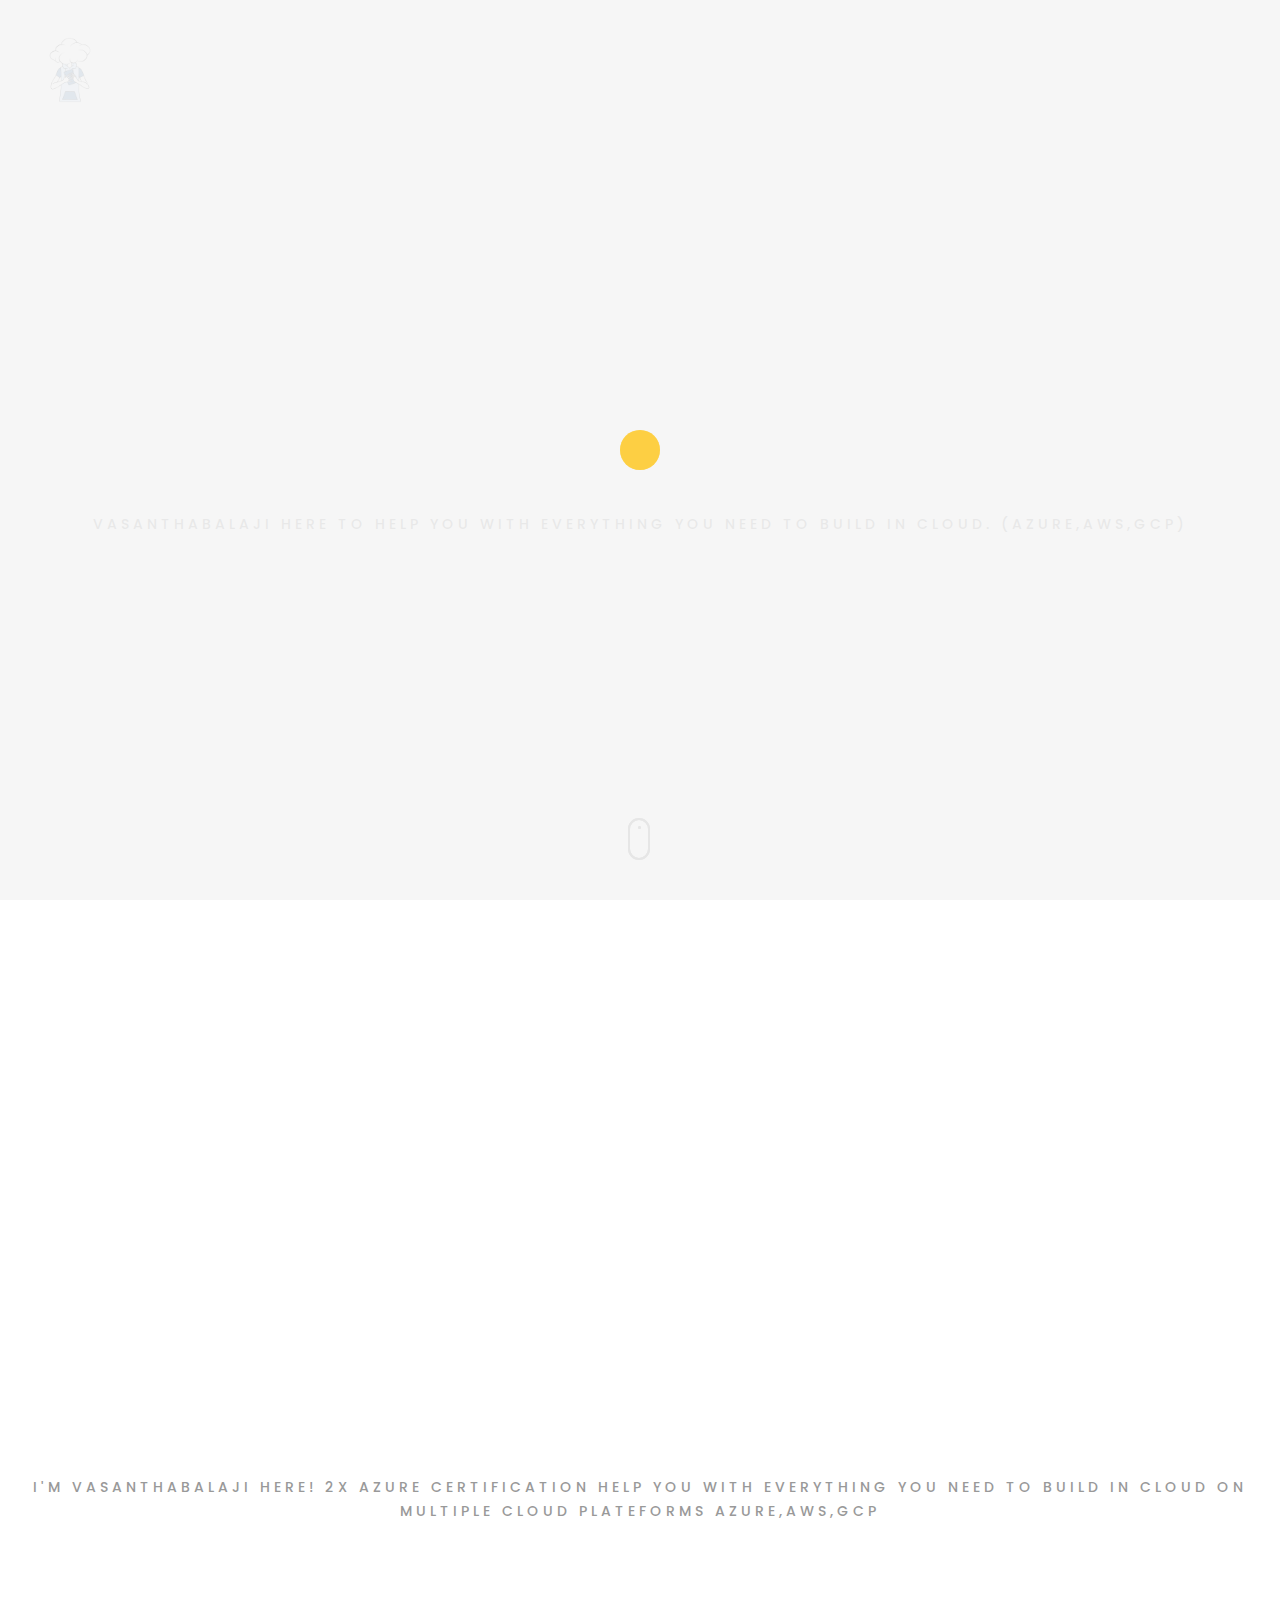
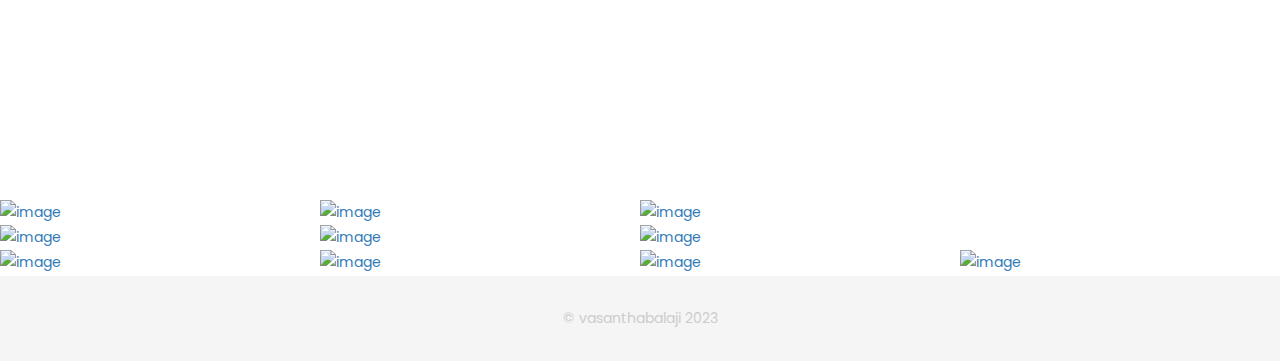
==== vasa Portfolio/index.html @ c6385adc "Add files via upload" ====
<!DOCTYPE html>
<html lang="en">

<head>
    <meta charset="utf-8">
    <meta http-equiv="X-UA-Compatible" content="IE=edge">
    <meta name="viewport" content="width=device-width, initial-scale=1">
    <!-- The above 3 meta tags *must* come first in the head; any other head content must come *after* these tags -->
    <title>Vasanthabalaji</title>
    <link rel="icon" href="img/fav.png" type="image/x-icon">

    <!-- Bootstrap -->
    <link href="css/bootstrap.min.css" rel="stylesheet">
    <link href="ionicons/css/ionicons.min.css" rel="stylesheet">

    <!-- main css -->
    <link href="css/style.css" rel="stylesheet">


    <!-- modernizr -->
    <script src="js/modernizr.js"></script>

    <!-- HTML5 shim and Respond.js for IE8 support of HTML5 elements and media queries -->
    <!-- WARNING: Respond.js doesn't work if you view the page via file:// -->
    <!--[if lt IE 9]>
      <script src="https://oss.maxcdn.com/html5shiv/3.7.2/html5shiv.min.js"></script>
      <script src="https://oss.maxcdn.com/respond/1.4.2/respond.min.js"></script>
    <![endif]-->
</head>

<body>

    <!-- Preloader -->
    <div id="preloader">
        <div class="pre-container">
            <div class="spinner">
                <div class="double-bounce1"></div>
                <div class="double-bounce2"></div>
            </div>
        </div>
    </div>
    <!-- end Preloader -->

    <div class="container-fluid">
        <!-- box header -->
        <header class="box-header">
            <div class="box-logo">
                <a href="index.html"><img src="img/logo.png" width="100" alt="Logo"></a>
            </div>
        </header>
        <!-- end box header -->

        <!-- box-intro -->
        <section class="box-intro">
            <div class="table-cell">
                <h1 class="box-headline letters rotate-2">
                    <span class="box-words-wrapper">
                        <b class="is-visible">Design.</b>
                        <b>&nbsp;Deploy..</b>
                        <b>Cloud...</b>
                    </span>
                </h1>
                <h5>Vasanthabalaji here to help you with everything you need to build in cloud. (Azure,AWS,GCP) </h5>
            </div>

            <div class="mouse">
                <div class="scroll"></div>
            </div>
        </section>
        <!-- end box-intro -->
    </div>

    <!-- box-intro -->
    <section class="box-intro">
        <div class="table-cell">
            <h1 class="box-headline letters rotate-2">
                <span class="box-words-wrapper">
                <b class="is-visible">Work with.</b>
                <b>&nbsp;work with.</b>
                <b>work with.</b>
            </span>
            </h1>
            <h1 class="box-headline letters rotate-2">
                <span class="box-words-wrapper">
                <b class="is-visible">Azure></b>
                <b>&nbsp;AWS></b>
                <b>GCP></b>
            </span>
            </h1>
            <h5> I'm Vasanthabalaji here! 2x Azure certification help you with everything you need to build in cloud on multiple cloud plateforms Azure,AWS,GCP</h5>
        </div>

        <div class="mouse">
            <div class="scroll"></div>
        </div>
    </section>
    <!-- end box-intro -->
    </div>

    <!-- portfolio div -->
    <div class="portfolio-div">
        <div class="portfolio">
            <div class="no-padding portfolio_container">
                <!-- single work -->
                <div class="col-md-3 col-sm-6  fashion logo">
                    <a href="single-project.html" class="portfolio_item">
                        <img src="http://placehold.it/1000x1000" alt="image" class="img-responsive" />
                        <div class="portfolio_item_hover">
                            <div class="portfolio-border clearfix">
                                <div class="item_info">
                                    <span>Mockups in seconds</span>
                                    <em>Fashion / Logo</em>
                                </div>
                            </div>
                        </div>
                    </a>
                </div>
                <!-- end single work -->

                <!-- single work -->
                <div class="col-md-3 col-sm-6 ads graphics">
                    <a href="single-project.html" class="portfolio_item">
                        <img src="http://placehold.it/1000x1000" alt="image" class="img-responsive" />
                        <div class="portfolio_item_hover">
                            <div class="portfolio-border clearfix">
                                <div class="item_info">
                                    <span>Floating mockups</span>
                                    <em>Ads / Graphics</em>
                                </div>
                            </div>
                        </div>
                    </a>
                </div>
                <!-- end single work -->

                <!-- single work -->
                <div class="col-md-6 col-sm-12 photography">
                    <a href="single-project.html" class="portfolio_item">
                        <img src="http://placehold.it/1000x1000" alt="image" class="img-responsive" />
                        <div class="portfolio_item_hover">
                            <div class="portfolio-border clearfix">
                                <div class="item_info">
                                    <span>Photorealistic smartwatch</span>
                                    <em>Photography</em>
                                </div>
                            </div>
                        </div>
                    </a>
                </div>
                <!-- end single work -->

                <!-- single work -->
                <div class="col-md-3 col-sm-6 fashion ads">
                    <a href="single-project.html" class="portfolio_item">
                        <img src="http://placehold.it/1000x1000" alt="image" class="img-responsive" />
                        <div class="portfolio_item_hover">
                            <div class="portfolio-border clearfix">
                                <div class="item_info">
                                    <span>Held by hands</span>
                                    <em>Fashion / Ads</em>
                                </div>
                            </div>
                        </div>
                    </a>
                </div>
                <!-- end single work -->

                <!-- single work -->
                <div class="col-md-3 col-sm-6 graphics ads">
                    <a href="single-project.html" class="portfolio_item">
                        <img src="http://placehold.it/1000x1000" alt="image" class="img-responsive" />
                        <div class="portfolio_item_hover">
                            <div class="portfolio-border clearfix">
                                <div class="item_info">
                                    <span>Mobile devices</span>
                                    <em>Graphics / Ads</em>
                                </div>
                            </div>
                        </div>
                    </a>
                </div>
                <!-- end single work -->

                <!-- single work -->
                <div class="col-md-6 col-sm-12 photography">
                    <a href="single-project.html" class="portfolio_item">
                        <img src="http://placehold.it/1000x1000" alt="image" class="img-responsive" />
                        <div class="portfolio_item_hover">
                            <div class="portfolio-border clearfix">
                                <div class="item_info">
                                    <span>Photorealistic smartwatch</span>
                                    <em>Photography</em>
                                </div>
                            </div>
                        </div>
                    </a>
                </div>
                <!-- end single work -->

                <!-- single work -->
                <div class="col-md-3 col-sm-6 graphics ads">
                    <a href="single-project.html" class="portfolio_item">
                        <img src="http://placehold.it/1000x1000" alt="image" class="img-responsive" />
                        <div class="portfolio_item_hover">
                            <div class="portfolio-border clearfix">
                                <div class="item_info">
                                    <span>Mobile devices</span>
                                    <em>Graphics / Ads</em>
                                </div>
                            </div>
                        </div>
                    </a>
                </div>
                <!-- end single work -->

                <!-- single work -->
                <div class="col-md-3 col-sm-6 graphics ads">
                    <a href="single-project.html" class="portfolio_item">
                        <img src="http://placehold.it/1000x1000" alt="image" class="img-responsive" />
                        <div class="portfolio_item_hover">
                            <div class="portfolio-border clearfix">
                                <div class="item_info">
                                    <span>Mobile devices</span>
                                    <em>Graphics / Ads</em>
                                </div>
                            </div>
                        </div>
                    </a>
                </div>
                <!-- end single work -->

                <!-- single work -->
                <div class="col-md-3 col-sm-6 graphics ads">
                    <a href="single-project.html" class="portfolio_item">
                        <img src="http://placehold.it/1000x1000" alt="image" class="img-responsive" />
                        <div class="portfolio_item_hover">
                            <div class="portfolio-border clearfix">
                                <div class="item_info">
                                    <span>Mobile devices</span>
                                    <em>Graphics / Ads</em>
                                </div>
                            </div>
                        </div>
                    </a>
                </div>
                <!-- end single work -->

                <!-- single work -->
                <div class="col-md-3 col-sm-6 graphics ads">
                    <a href="single-project.html" class="portfolio_item">
                        <img src="http://placehold.it/1000x1000" alt="image" class="img-responsive" />
                        <div class="portfolio_item_hover">
                            <div class="portfolio-border clearfix">
                                <div class="item_info">
                                    <span>Mobile devices</span>
                                    <em>Graphics / Ads</em>
                                </div>
                            </div>
                        </div>
                    </a>
                </div>
                <!-- end single work -->
            </div>
            <!-- end portfolio_container -->
        </div>
        <!-- portfolio -->
    </div>
    <!-- end portfolio div -->

    <!-- footer -->
    <footer>
        <div class="container-fluid">
            <p class="copyright">© vasanthabalaji 2023 </p>
        </div>
    </footer>
    <!-- end footer -->

    <!-- back to top -->
    <a href="#0" class="cd-top"><i class="ion-android-arrow-up"></i></a>
    <!-- end back to top -->



    <!-- jQuery -->
    <script src="js/jquery-2.1.1.js"></script>
    <!--  plugins -->
    <script src="js/bootstrap.min.js"></script>
    <script src="js/menu.js"></script>
    <script src="js/animated-headline.js"></script>
    <script src="js/isotope.pkgd.min.js"></script>


    <!--  custom script -->
    <script src="js/custom.js"></script>

</body>

</html>
---- vasa Portfolio/css/style.css ----
/*
* Box Theme
* Created by : Ahmed Eissa
* website : www.ahmedessa.net
* behance : https://www.behance.net/3essa
*/


/* Table of Content
==================================================
	- Google fonts & font family -
	- General -
    - typography -
    - Preloader -
	- Header -
    - box intro section -
    - Portfoilo section -
    - Footer -
    - About page -
    - Services page -
    - contact page -
    - Portfolio single page -
    - Responsive media queries -
*/


/* Google fonts & font family
==================================================*/

@import url(https://fonts.googleapis.com/css?family=Poppins:400,500,600,700);

/* General
==================================================*/

html,
body {
    height: 100%;
    font-family: 'Poppins', sans-serif;
    line-height: 1.8;
    color: #999
}

.no-padding {
    padding-left: 0;
    padding-right: 0;
}

.no-padding [class^="col-"] {
    padding-left: 0;
    padding-right: 0;
}

.main-container {
    padding: 100px 0;
}

.center {
    text-align: center;
}

a {
    -webkit-transition: all .3s;
    transition: all .3s
}

.uppercase {
    text-transform: uppercase;
}

.h-30 {
    height: 30px
}

.h-10 {
    height: 10px
}

.color {
    color: #ffbf00;
    font-size: 11px;
}


/* typography
==================================================*/

h1 {
    color: #393939;
    font-size: 60px;
    text-transform: uppercase;
}

h3 {
    color: #393939;
}

h5 {
    color: #ffbf00;
    text-transform: lowercase;
}


/* preloader
==================================================*/

#preloader {
    position: fixed;
    top: 0;
    left: 0;
    right: 0;
    bottom: 0;
    background-color: #f5f5f5;
    /* change if the mask should be a color other than white */
    z-index: 1000;
    /* makes sure it stays on top */
}

.pre-container {
    position: absolute;
    left: 50%;
    top: 50%;
    bottom: auto;
    right: auto;
    -webkit-transform: translateX(-50%) translateY(-50%);
    transform: translateX(-50%) translateY(-50%);
    text-align: center;
}

.spinner {
    width: 40px;
    height: 40px;
    position: relative;
    margin: 100px auto;
}

.double-bounce1,
.double-bounce2 {
    width: 100%;
    height: 100%;
    border-radius: 50%;
    background-color: #ffbf00;
    opacity: 0.6;
    position: absolute;
    top: 0;
    left: 0;
    -webkit-animation: bounce 2.0s infinite ease-in-out;
    animation: bounce 2.0s infinite ease-in-out;
}

.double-bounce2 {
    -webkit-animation-delay: -1.0s;
    animation-delay: -1.0s;
}

@-webkit-keyframes bounce {
    0%,
    100% {
        -webkit-transform: scale(0.0)
    }
    50% {
        -webkit-transform: scale(1.0)
    }
}

@keyframes bounce {
    0%,
    100% {
        transform: scale(0.0);
        -webkit-transform: scale(0.0);
    }
    50% {
        transform: scale(1.0);
        -webkit-transform: scale(1.0);
    }
}


/* headr
==================================================*/

.box-header {
    position: absolute;
    top: 0;
    left: 0;
    background: rgba(255, 255, 255, 0.95);
    height: 50px;
    width: 100%;
    z-index: 3;
    box-shadow: 0 1px 2px rgba(0, 0, 0, 0.3);
    -webkit-font-smoothing: antialiased;
    -moz-osx-font-smoothing: grayscale;
}

.box-header {
    height: 80px;
    background: transparent;
    box-shadow: none;
}

.box-header {
    -webkit-transition: background-color 0.3s;
    transition: background-color 0.3s;
    -webkit-transform: translate3d(0, 0, 0);
    transform: translate3d(0, 0, 0);
    -webkit-backface-visibility: hidden;
    backface-visibility: hidden;
}

.box-header.is-fixed {
    position: fixed;
    top: -80px;
    background-color: rgba(255, 255, 255, 0.96);
    -webkit-transition: -webkit-transform 0.3s;
    transition: -webkit-transform 0.3s;
    transition: transform 0.3s;
    transition: transform 0.3s, -webkit-transform 0.3s;
}

.box-header.is-visible {
    -webkit-transform: translate3d(0, 100%, 0);
    transform: translate3d(0, 100%, 0);
}

.box-header.menu-is-open {
    background-color: rgba(255, 255, 255, 0.96);
}

.box-logo {
    display: block;
    padding: 20px;
}

.box-primary-nav-trigger {
    position: absolute;
    right: 0;
    top: 0;
    height: 100%;
    width: 50px;
    background-color: #fff;
}

.box-primary-nav-trigger .box-menu-text {
    color: #393939;
    text-transform: uppercase;
    font-weight: 700;
    display: none;
}

.box-primary-nav-trigger .box-menu-icon {
    display: inline-block;
    position: absolute;
    left: 50%;
    top: 50%;
    bottom: auto;
    right: auto;
    -webkit-transform: translateX(-50%) translateY(-50%);
    transform: translateX(-50%) translateY(-50%);
    width: 18px;
    height: 2px;
    background-color: #393939;
    -webkit-transition: background-color 0.3s;
    transition: background-color 0.3s;
    list-style: none;
}

.box-primary-nav-trigger .box-menu-icon::before,
.box-primary-nav-trigger .box-menu-icon:after {
    content: '';
    width: 100%;
    height: 100%;
    position: absolute;
    background-color: #393939;
    right: 0;
    -webkit-transition: -webkit-transform .3s, top .3s, background-color 0s;
    -webkit-transition: top .3s, background-color 0s, -webkit-transform .3s;
    transition: top .3s, background-color 0s, -webkit-transform .3s;
    transition: transform .3s, top .3s, background-color 0s;
    transition: transform .3s, top .3s, background-color 0s, -webkit-transform .3s;
}

.box-primary-nav-trigger .box-menu-icon::before {
    top: -5px;
}

.box-primary-nav-trigger .box-menu-icon::after {
    top: 5px;
}

.box-primary-nav-trigger .box-menu-icon.is-clicked {
    background-color: rgba(255, 255, 255, 0);
}

.box-primary-nav-trigger .box-menu-icon.is-clicked::before,
.box-primary-nav-trigger .box-menu-icon.is-clicked::after {
    background-color: 393939;
}

.box-primary-nav-trigger .box-menu-icon.is-clicked::before {
    top: 0;
    -webkit-transform: rotate(135deg);
    transform: rotate(135deg);
}

.box-primary-nav-trigger .box-menu-icon.is-clicked::after {
    top: 0;
    -webkit-transform: rotate(225deg);
    transform: rotate(225deg);
}

.box-primary-nav-trigger {
    width: 100px;
    padding-left: 1em;
    background-color: transparent;
    height: 30px;
    line-height: 30px;
    right: 10px;
    top: 50%;
    bottom: auto;
    -webkit-transform: translateY(-50%);
    transform: translateY(-50%);
}

.box-primary-nav-trigger .box-menu-text {
    display: inline-block;
}

.box-primary-nav-trigger .box-menu-icon {
    left: auto;
    right: 1em;
    -webkit-transform: translateX(0) translateY(-50%);
    transform: translateX(0) translateY(-50%);
}

.box-primary-nav {
    position: fixed;
    left: 0;
    top: 0;
    height: 100%;
    width: 100%;
    background: rgba(0, 0, 0, 0.96);
    z-index: 2;
    text-align: center;
    padding: 50px 0;
    -webkit-backface-visibility: hidden;
    backface-visibility: hidden;
    overflow: auto;
    -webkit-overflow-scrolling: touch;
    -webkit-transform: translateY(-100%);
    transform: translateY(-100%);
    -webkit-transition-property: -webkit-transform;
    transition-property: -webkit-transform;
    transition-property: transform;
    transition-property: transform, -webkit-transform;
    -webkit-transition-duration: 0.4s;
    transition-duration: 0.4s;
    list-style: none;
}

.box-primary-nav li {
    font-size: 22px;
    font-size: 1.375rem;
    font-weight: 300;
    -webkit-font-smoothing: antialiased;
    -moz-osx-font-smoothing: grayscale;
    margin: .2em 0;
    text-transform: capitalize;
}

.box-primary-nav a {
    display: inline-block;
    padding: .4em 1em;
    border-radius: 0.25em;
    -webkit-transition: all 0.2s;
    transition: all 0.2s;
    color: #fff;
    text-decoration: none;
    font-weight: bold;
}

.box-primary-nav a:focus {
    outline: none;
}

.no-touch .box-primary-nav a:hover {
    text-decoration: none;
    color: #ddd;
}

.box-primary-nav .box-label {
    color: #ffbf00;
    text-transform: uppercase;
    font-weight: 700;
    font-size: 17px;
    margin: 2.4em 0 .8em;
}

.box-primary-nav .box-social {
    display: inline-block;
    margin: 10px .4em;
}

.box-primary-nav .box-social a {
    width: 30px;
    height: 30px;
    padding: 0;
    font-size: 30px
}

.box-primary-nav.is-visible {
    -webkit-transform: translateY(0);
    transform: translateY(0);
}

.box-primary-nav {
    padding: 150px 0 0;
}

.box-primary-nav li {
    font-size: 18px;
}


/* box-intro
==================================================*/

.box-intro {
    text-align: center;
    display: table;
    height: 100vh;
    width: 100%;
}

.box-intro .table-cell {
    display: table-cell;
    vertical-align: middle;
}

.box-intro em {
    font-style: normal;
    text-transform: uppercase
}

b i:last-child {
    color: #ffbf00 !important;
}

.box-intro h5 {
    letter-spacing: 4px;
    text-transform: uppercase;
    color: #999;
    line-height: 1.7
}


/* mouse effect */

.mouse {
    position: absolute;
    width: 22px;
    height: 42px;
    bottom: 40px;
    left: 50%;
    margin-left: -12px;
    border-radius: 15px;
    border: 2px solid #888;
    -webkit-animation: intro 1s;
    animation: intro 1s;
}

.scroll {
    display: block;
    width: 3px;
    height: 3px;
    margin: 6px auto;
    border-radius: 4px;
    background: #888;
    -webkit-animation: finger 2s infinite;
    animation: finger 2s infinite;
}

@-webkit-keyframes intro {
    0% {
        opacity: 0;
        -webkit-transform: translateY(40px);
        transform: translateY(40px);
    }
    100% {
        opacity: 1;
        -webkit-transform: translateY(0);
        transform: translateY(0);
    }
}

@keyframes intro {
    0% {
        opacity: 0;
        -webkit-transform: translateY(40px);
        transform: translateY(40px);
    }
    100% {
        opacity: 1;
        -webkit-transform: translateY(0);
        transform: translateY(0);
    }
}

@-webkit-keyframes finger {
    0% {
        opacity: 1;
    }
    100% {
        opacity: 0;
        -webkit-transform: translateY(20px);
        transform: translateY(20px);
    }
}

@keyframes finger {
    0% {
        opacity: 1;
    }
    100% {
        opacity: 0;
        -webkit-transform: translateY(20px);
        transform: translateY(20px);
    }
}


/* text rotate */

.box-headline {
    font-size: 130px;
    line-height: 1.0;
}

.box-words-wrapper {
    display: inline-block;
    position: relative;
}

.box-words-wrapper b {
    display: inline-block;
    position: absolute;
    white-space: nowrap;
    left: 0;
    top: 0;
}

.box-words-wrapper b.is-visible {
    position: relative;
}

.no-js .box-words-wrapper b {
    opacity: 0;
}

.no-js .box-words-wrapper b.is-visible {
    opacity: 1;
}

.box-headline.rotate-2 .box-words-wrapper {
    -webkit-perspective: 300px;
    perspective: 300px;
}

.box-headline.rotate-2 i,
.box-headline.rotate-2 em {
    display: inline-block;
    -webkit-backface-visibility: hidden;
    backface-visibility: hidden;
}

.box-headline.rotate-2 b {
    opacity: 0;
}

.box-headline.rotate-2 i {
    -webkit-transform-style: preserve-3d;
    transform-style: preserve-3d;
    -webkit-transform: translateZ(-20px) rotateX(90deg);
    transform: translateZ(-20px) rotateX(90deg);
    opacity: 0;
}

.is-visible .box-headline.rotate-2 i {
    opacity: 1;
}

.box-headline.rotate-2 i.in {
    -webkit-animation: box-rotate-2-in 0.4s forwards;
    animation: box-rotate-2-in 0.4s forwards;
}

.box-headline.rotate-2 i.out {
    -webkit-animation: box-rotate-2-out 0.4s forwards;
    animation: box-rotate-2-out 0.4s forwards;
}

.box-headline.rotate-2 em {
    -webkit-transform: translateZ(20px);
    transform: translateZ(20px);
}

.no-csstransitions .box-headline.rotate-2 i {
    -webkit-transform: rotateX(0deg);
    transform: rotateX(0deg);
    opacity: 0;
}

.no-csstransitions .box-headline.rotate-2 i em {
    -webkit-transform: scale(1);
    transform: scale(1);
}

.no-csstransitions .box-headline.rotate-2 .is-visible i {
    opacity: 1;
}

@-webkit-keyframes box-rotate-2-in {
    0% {
        opacity: 0;
        -webkit-transform: translateZ(-20px) rotateX(90deg);
    }
    60% {
        opacity: 1;
        -webkit-transform: translateZ(-20px) rotateX(-10deg);
    }
    100% {
        opacity: 1;
        -webkit-transform: translateZ(-20px) rotateX(0deg);
    }
}

@keyframes box-rotate-2-in {
    0% {
        opacity: 0;
        -webkit-transform: translateZ(-20px) rotateX(90deg);
        transform: translateZ(-20px) rotateX(90deg);
    }
    60% {
        opacity: 1;
        -webkit-transform: translateZ(-20px) rotateX(-10deg);
        transform: translateZ(-20px) rotateX(-10deg);
    }
    100% {
        opacity: 1;
        -webkit-transform: translateZ(-20px) rotateX(0deg);
        transform: translateZ(-20px) rotateX(0deg);
    }
}

@-webkit-keyframes box-rotate-2-out {
    0% {
        opacity: 1;
        -webkit-transform: translateZ(-20px) rotateX(0);
    }
    60% {
        opacity: 0;
        -webkit-transform: translateZ(-20px) rotateX(-100deg);
    }
    100% {
        opacity: 0;
        -webkit-transform: translateZ(-20px) rotateX(-90deg);
    }
}

@keyframes box-rotate-2-out {
    0% {
        opacity: 1;
        -webkit-transform: translateZ(-20px) rotateX(0);
        transform: translateZ(-20px) rotateX(0);
    }
    60% {
        opacity: 0;
        -webkit-transform: translateZ(-20px) rotateX(-100deg);
        transform: translateZ(-20px) rotateX(-100deg);
    }
    100% {
        opacity: 0;
        -webkit-transform: translateZ(-20px) rotateX(-90deg);
        transform: translateZ(-20px) rotateX(-90deg);
    }
}


/* portfolio section
==================================================*/

.portfolio .categories-grid span {
    font-size: 30px;
    margin-bottom: 30px;
    display: inline-block;
}

.portfolio .categories-grid .categories ul li {
    list-style: none;
    margin: 20px 0;
}

.portfolio .categories-grid .categories ul li a {
    display: inline-block;
    color: #60606e;
    padding: 0 10px;
    margin: 0 10px;
    -webkit-transition: all .2s ease-in-out .2s;
    transition: all .2s ease-in-out .2s;
}

.portfolio .categories-grid .categories ul li a:hover,
.portfolio .categories-grid .categories ul li a:focus {
    text-decoration: none;
}

.portfolio .categories-grid .categories ul li a.active {
    margin-left: 0;
    background-color: #ffbf00;
    padding: 0px 20px;
    color: white;
    border-radius: 25px;
    text-decoration: none;
}

.portfolio_filter {
    padding-left: 0;
}

.portfolio_item {
    position: relative;
    overflow: hidden;
    display: block;
}

.portfolio_item .portfolio_item_hover {
    position: absolute;
    top: 0px;
    left: 0px;
    height: 100%;
    width: 100%;
    background-color: rgba(0, 0, 0, .8);
    -webkit-transform: translate(-100%);
    transform: translate(-100%);
    opacity: 0;
    -webkit-transition: all .2s ease-in-out;
    transition: all .2s ease-in-out;
}

.portfolio_item .portfolio_item_hover .item_info {
    text-align: center;
    position: absolute;
    top: 50%;
    left: 50%;
    -webkit-transform: translate(-50%, -50%);
    transform: translate(-50%, -50%);
    padding: 10px;
    width: 100%;
    font-weight: bold;
}

.portfolio_item .portfolio_item_hover .item_info span {
    display: block;
    color: #fff;
    font-size: 18px;
    -webkit-transform: translateX(-100px);
    transform: translateX(-100px);
    -webkit-transition: all .2s ease-in-out .2s;
    transition: all .2s ease-in-out .2s;
    opacity: 0;
}

.portfolio_item .portfolio_item_hover .item_info em {
    font-style: normal;
    display: inline-block;
    background-color: #ffbf00;
    padding: 5px 20px;
    border-radius: 25px;
    color: #333;
    margin-top: 10px;
    -webkit-transform: translateX(-100px);
    transform: translateX(-100px);
    -webkit-transition: all .3s ease-in-out .3s;
    transition: all .3s ease-in-out .3s;
    opacity: 0;
    font-size: 10px;
    letter-spacing: 2px;
}

.portfolio_item:hover .portfolio_item_hover {
    opacity: 1;
    -webkit-transform: translateX(0);
    transform: translateX(0);
}

.portfolio_item:hover .item_info em,
.portfolio_item:hover .item_info span {
    opacity: 1;
    -webkit-transform: translateX(0);
    transform: translateX(0);
}

.portfolio .categories-grid .categories ul li {
    float: left;
}

.portfolio .categories-grid .categories ul li a {
    padding: 0 10px;
    -webkit-transition: all .2s ease-in-out .2s;
    transition: all .2s ease-in-out .2s;
}

.portfolio_filter {
    padding-left: 0;
    display: inline-block;
    margin: 0 auto;
    text-align: center;
    margin-bottom: 50px;
}

.portfolio-inner {
    padding-bottom: 0 !important;
    padding-top: 55px;
}


/* footer
==================================================*/

footer {
    padding: 30px 0;
    text-align: center;
    background: #f5f5f5
}

.copyright {
    color: #ccc;
    margin-bottom: 0;
}

footer img {
    margin: 0 auto;
}


/* backto top
==================================================*/

.cd-top {
    display: inline-block;
    height: 40px;
    width: 40px;
    position: fixed;
    bottom: 20px;
    line-height: 40px;
    font-size: 20px;
    right: 10px;
    text-align: center;
    color: #fff;
    background: rgba(255, 191, 0, 0.8);
    visibility: hidden;
    opacity: 0;
    -webkit-transition: opacity .3s 0s, visibility 0s .3s;
    transition: opacity .3s 0s, visibility 0s .3s;
}

.cd-top.cd-is-visible,
.cd-top.cd-fade-out,
.no-touch .cd-top:hover {
    -webkit-transition: opacity .3s 0s, visibility 0s 0s;
    transition: opacity .3s 0s, visibility 0s 0s;
}

.cd-top.cd-is-visible {
    /* the button becomes visible */
    visibility: visible;
    opacity: 1;
}

.cd-top.cd-fade-out {
    opacity: .5;
}

.no-touch .cd-top:hover,
.no-touch .cd-top:focus {
    background-color: #ffbf00;
    opacity: 1;
    color: #fff;
}


/* About page
==================================================*/

.top-bar {
    color: #333;
    padding: 150px 0 150px;
    background: -webkit-linear-gradient( rgba(255, 255, 255, .8), rgba(255, 255, 255, .8)), url(../img/01.jpg);
    background: linear-gradient( rgba(255, 255, 255, .8), rgba(255, 255, 255, .8)), url(../img/01.jpg);
    background-size: cover;
    background-attachment: fixed;
    background-position: center center;
    text-align: center;
}

.top-bar h1 {
    font-size: 60px;
    text-transform: uppercase;
    font-weight: 700;
    color: #999;
    line-height: 50px;
}

.top-bar p {
    font-size: 15px;
    text-transform: uppercase;
    font-weight: 500;
    color: #777;
}

.top-bar p a {
    color: #777;
}

.top-bar p a:hover,
.top-bar p a:focus {
    color: #555;
    text-decoration: none;
}

.social-ul {
    list-style: none;
    display: inline-block;
    padding-left: 0;
}

.social-ul li {
    margin: 0 10px;
    float: left;
}

.social-ul li a {
    font-size: 25px;
    color: #555;
    -webkit-transition: all .3s;
    transition: all .3s;
}

.social-ul li a:hover {
    color: #888;
}


/* Services page
==================================================*/

.size-50 {
    font-size: 50px;
}

.service-box {
    margin-bottom: 30px;
}

.service-box h3 {
    margin-top: 0;
}


/* contact page
==================================================*/

.details-text i {
    margin-right: 10px;
}

.textarea-contact {
    height: 200px;
    width: 100%;
    border: solid 1px rgba(0, 0, 0, .1);
    position: relative;
}

.textarea-contact textarea {
    height: 100%;
    width: 100%;
    border: 0;
    padding: 20px;
    background-color: transparent;
    float: left;
    z-index: 2;
    font-size: 14px;
    color: #9a9a9a;
    resize: none;
}

.textarea-contact>span {
    position: absolute;
    top: 20px;
    left: 20px;
    -webkit-transform: translateY(-50%);
    transform: translateY(-50%);
    font-size: 12px;
    text-transform: uppercase;
    color: #cdcdcd;
    -webkit-transition: all .2s ease-in-out;
    transition: all .2s ease-in-out;
    z-index: 1;
}

.input-contact {
    height: 40px;
    width: 100%;
    border: solid 1px rgba(0, 0, 0, .1);
    position: relative;
    margin-bottom: 30px;
}

.input-contact input[type="text"] {
    height: 100%;
    width: 100%;
    border: 0;
    padding: 0 20px;
    float: left;
    position: relative;
    background-color: transparent;
    z-index: 2;
    font-size: 14px;
    color: #9a9a9a;
}

.input-contact>span {
    position: absolute;
    top: 50%;
    left: 20px;
    -webkit-transform: translateY(-50%);
    transform: translateY(-50%);
    font-size: 12px;
    text-transform: uppercase;
    color: #cdcdcd;
    -webkit-transition: all .2s ease-in-out;
    transition: all .2s ease-in-out;
    z-index: 1;
}

.input-contact>span.active,
.textarea-contact>span.active {
    color: #ffbf00;
    font-size: 10px;
    top: 0px;
    left: 5px;
    background-color: #fff;
    padding: 5px
}

input:focus,
textarea:focus {
    outline: none;
}

.contact-info {
    margin-top: 20px;
}

.contact-info i {
    height: 30px;
    width: 30px;
    display: inline-block;
    background: #ffbf00;
    text-align: center;
    line-height: 33px;
    margin-right: 10px;
    color: #fff;
    font-size: 21px;
}

.contact-info p {
    display: inline-block;
    margin-right: 20px;
}

.btn-box {
    background: #ffbf00;
    padding: 10px 50px;
    border-radius: 0;
    color: #fff;
    margin-top: 20px;
    text-transform: uppercase;
    letter-spacing: 2px;
    font-weight: 500;
}

.btn-box:hover,
.btn-box:focus {
    background: #F5B700;
    color: #fff;
}


/* single project page
==================================================*/

.cat-ul {
    padding-left: 0;
    list-style: none
}

.cat-ul li i {
    margin-right: 10px;
    color: #ffbf00;
}


/* Responsive media queries
==================================================*/

@media (max-width: 991px) {
    .portfolio .categories-grid span {
        margin-bottom: 0;
        text-align: center;
        width: 100%;
    }
    .portfolio .categories-grid .categories ul li {
        text-align: center;
    }
    .portfolio .categories-grid .categories ul li a {
        margin-left: 0;
    }
    .col-md-6 h3 {
        margin-top: 30px;
    }
}

@media only screen and (max-width: 670px) {
    .box-headline {
        font-size: 100px;
    }
    .box-intro h5 {
        font-size: 12px;
    }
    .box-primary-nav a {
        padding: 5px 1em;
        font-size: 14px;
    }
    .box-primary-nav {
        padding: 80px 0 0;
    }
    .box-primary-nav .box-social a {
        font-size: 23px;
    }
    .top-bar h1 {
        font-size: 40px;
        line-height: 30px;
    }
    .portfolio .categories-grid .categories ul li {
        float: none;
    }
}

@media only screen and (max-width: 520px) {
    .box-headline {
        font-size: 80px;
    }
    .box-intro h5 {
        font-size: 12px;
    }
    .main-container {
        padding: 50px 0;
    }
}

@media only screen and (max-width: 420px) {
    .box-headline {
        font-size: 50px;
    }
    .box-intro h5 {
        font-size: 12px;
    }
    .top-bar h1 {
        font-size: 30px;
        line-height: 30px;
    }
}
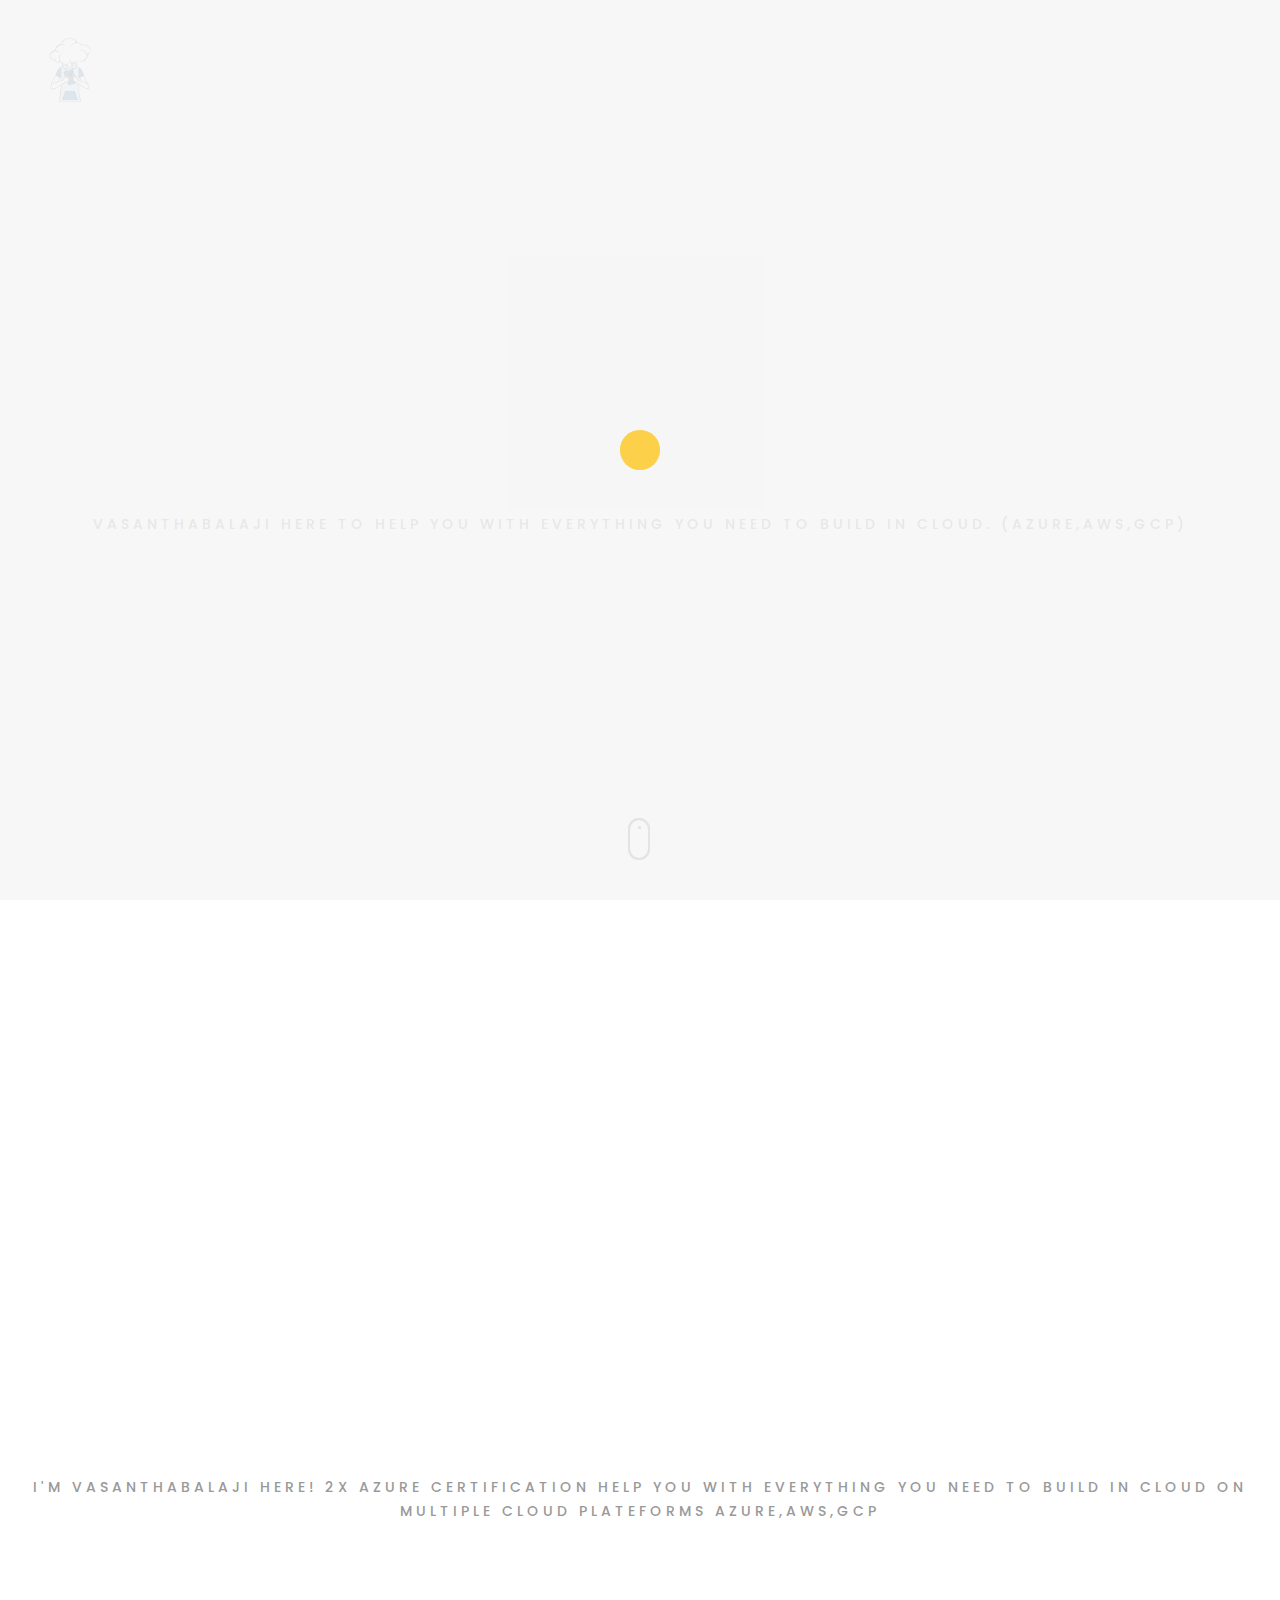
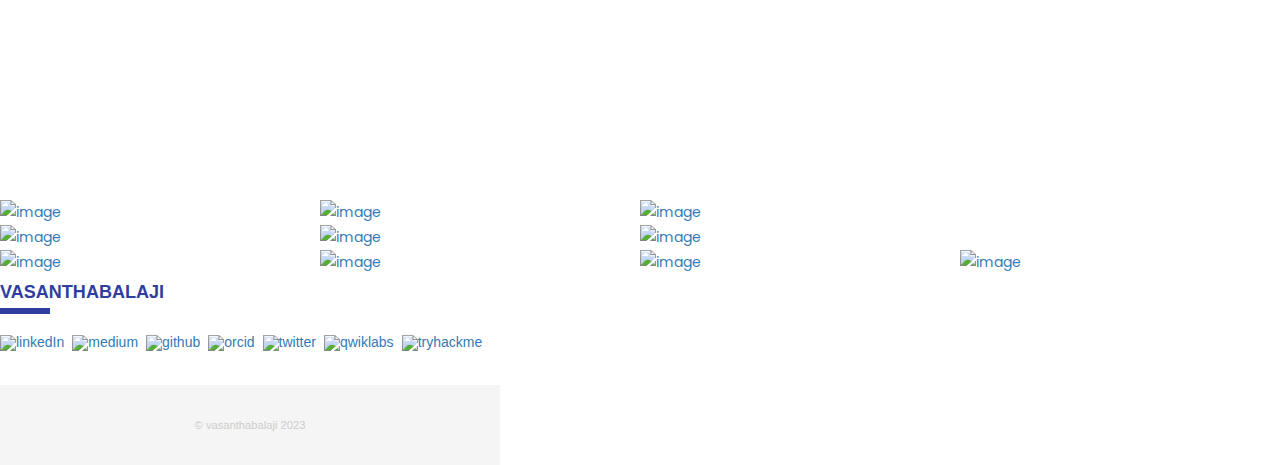
==== commit 7b0ed305: "Update index.html" ====
--- a/vasa Portfolio/index.html
+++ b/vasa Portfolio/index.html
@@ -267,6 +267,8 @@
     </div>
     <!-- end portfolio div -->
 
+    <table font-family="Arial" class="sc-ezbkAF jWlspc" style="border-collapse: collapse; border-collapse: separate; width: 500px; color: #222222; font-size: 100%; font-family: Arial,Helvetica,sans-serif;" width="500"><tbody class="sc-bYoBSM bEHFgb" style="width: 500px;"><tr class="sc-Galmp hZwHQI"><td class="sc-fWCJzd bAthNV" style="border-collapse: separate;"><table class="sc-ezbkAF fpGMDJ" style="background-color: transparent; width: 500px; padding-right: 0; padding-top: 0; padding-bottom: 0; padding-left: 0; color: #222222; font-size: 100%; border-collapse: separate;" width="500" bgcolor="transparent"><tbody class="sc-bYoBSM bEHFgb" style="width: 500px;"><tr class="sc-Galmp hZwHQI"><td class="sc-giYglK itoEpI" style="vertical-align: top; width: 500px; padding-left: 0; border-collapse: separate;" width="500" valign="top"><table class="sc-ezbkAF ePlAXs" style="width: 100%; color: #222222; font-size: 100%; border-collapse: separate;" width="100%"><tbody class="sc-bYoBSM cxxaHS" style="width: 100%;"><tr class="sc-eJwWfJ bMgiWU"><td class="sc-giYglK cDyXUV" style="vertical-align: top; width: 100%; border-collapse: separate;" width="100%" valign="top"><span font-size="129%" color="#303F9F" class="sc-jeraig gLswpm" style="font-weight: bold; font-size: 129%; color: #303F9F;">VASANTHABALAJI</span></td></tr><tr class="sc-jgrJph iGtnpe"><td class="sc-gSQFLo OMdio" style="border-collapse: separate;"><table class="sc-khQegj gYKGfj" style="width: 50px; min-width: 50px; max-width: 50px; table-layout: fixed; border-collapse: separate;" width="50"><tbody class="sc-hUpaCq daGzFx"><tr class="sc-jgrJph iGtnpe"><td height="1" class="sc-lbhJGD rapQS" style="height: 1px; max-height: 1px; border-bottom: 6px solid #303F9F; line-height: 1px; mso-line-height-rule: exactly; font-size: 1px; border-collapse: separate;"></td></tr></tbody></table></td></tr><tr class="sc-gGCDDS dzYEfz"><td class="sc-giYglK hcPYxm" style="vertical-align: top; width: 100%; padding-top: 16px; border-collapse: separate;" width="100%" valign="top"><table class="sc-ezbkAF cuqSen" style="width: auto; color: #222222; font-size: 100%; border-collapse: separate;"><tbody class="sc-bYoBSM cxxaHS" style="width: 100%;"><tr class="sc-dPiLbb jGEmDy"><td class="sc-bBHHxi dvlyKn" style="padding-right: 8px; border-collapse: separate;"><a href="https://www.linkedin.com/in/vasanthabalaji" target="_blank" class="sc-cNKqjZ dZMyyK" style="display: inline-block; cursor: pointer;"><img src="https://prod.flowcvassets.com/email-signatures/3ZM5NF-ejj_8casl84WGp/6/linkedIn.png" alt="linkedIn" class="sc-AjmGg eZfbcJ" style="width: 26px; border: 0 none; height: auto; line-height: 100%; outline: none; -webkit-text-decoration: none; text-decoration: none;" width="26"></a></td><td class="sc-bBHHxi dvlyKn" style="padding-right: 8px; border-collapse: separate;"><a href="https://medium.com/@vasanthabalajik0" target="_blank" class="sc-cNKqjZ dZMyyK" style="display: inline-block; cursor: pointer;"><img src="https://prod.flowcvassets.com/email-signatures/3ZM5NF-ejj_8casl84WGp/6/medium.png" alt="medium" class="sc-AjmGg eZfbcJ" style="width: 26px; border: 0 none; height: auto; line-height: 100%; outline: none; -webkit-text-decoration: none; text-decoration: none;" width="26"></a></td><td class="sc-bBHHxi dvlyKn" style="padding-right: 8px; border-collapse: separate;"><a href="https://github.com/vasanthabalaji45" target="_blank" class="sc-cNKqjZ dZMyyK" style="display: inline-block; cursor: pointer;"><img src="https://prod.flowcvassets.com/email-signatures/3ZM5NF-ejj_8casl84WGp/6/github.png" alt="github" class="sc-AjmGg eZfbcJ" style="width: 26px; border: 0 none; height: auto; line-height: 100%; outline: none; -webkit-text-decoration: none; text-decoration: none;" width="26"></a></td><td class="sc-bBHHxi dvlyKn" style="padding-right: 8px; border-collapse: separate;"><a href="https://orcid.org/0009-0007-7921-5619" target="_blank" class="sc-cNKqjZ dZMyyK" style="display: inline-block; cursor: pointer;"><img src="https://prod.flowcvassets.com/email-signatures/3ZM5NF-ejj_8casl84WGp/6/orcid.png" alt="orcid" class="sc-AjmGg eZfbcJ" style="width: 26px; border: 0 none; height: auto; line-height: 100%; outline: none; -webkit-text-decoration: none; text-decoration: none;" width="26"></a></td><td class="sc-bBHHxi dvlyKn" style="padding-right: 8px; border-collapse: separate;"><a href="https://twitter.com/all_whizz" target="_blank" class="sc-cNKqjZ dZMyyK" style="display: inline-block; cursor: pointer;"><img src="https://prod.flowcvassets.com/email-signatures/3ZM5NF-ejj_8casl84WGp/6/twitter.png" alt="twitter" class="sc-AjmGg eZfbcJ" style="width: 26px; border: 0 none; height: auto; line-height: 100%; outline: none; -webkit-text-decoration: none; text-decoration: none;" width="26"></a></td><td class="sc-bBHHxi dvlyKn" style="padding-right: 8px; border-collapse: separate;"><a href="https://www.cloudskillsboost.google/public_profiles/0ca85496-4940-420b-a4c0-59664fa360d8" target="_blank" class="sc-cNKqjZ dZMyyK" style="display: inline-block; cursor: pointer;"><img src="https://prod.flowcvassets.com/email-signatures/3ZM5NF-ejj_8casl84WGp/6/qwiklabs.png" alt="qwiklabs" class="sc-AjmGg eZfbcJ" style="width: 26px; border: 0 none; height: auto; line-height: 100%; outline: none; -webkit-text-decoration: none; text-decoration: none;" width="26"></a></td><td class="sc-bBHHxi dvlyKn" style="padding-right: 8px; border-collapse: separate;"><a href="https://tryhackme.com/p/vasanthabalajik0" target="_blank" class="sc-cNKqjZ dZMyyK" style="display: inline-block; cursor: pointer;"><img src="https://prod.flowcvassets.com/email-signatures/3ZM5NF-ejj_8casl84WGp/6/tryhackme.png" alt="tryhackme" class="sc-AjmGg eZfbcJ" style="width: 26px; border: 0 none; height: auto; line-height: 100%; outline: none; -webkit-text-decoration: none; text-decoration: none;" width="26"></a></td></tr></tbody></table></td></tr></tbody></table></td></tr></tbody></table></td></tr><tr class="sc-Galmp hZwHQI"><td class="sc-giYglK hcOxFG" style="vertical-align: top; width: 100%; padding-top: 30px; border-collapse: separate;" width="100%" valign="top"><a href="https://flowcv.com/?ref=email-signature" target="_blank" class="sc-dvQaRk CCBhr" style="font-size: 80%; color: #999;">
+    
     <!-- footer -->
     <footer>
         <div class="container-fluid">
@@ -295,4 +297,4 @@
 
 </body>
 
-</html>+</html>
